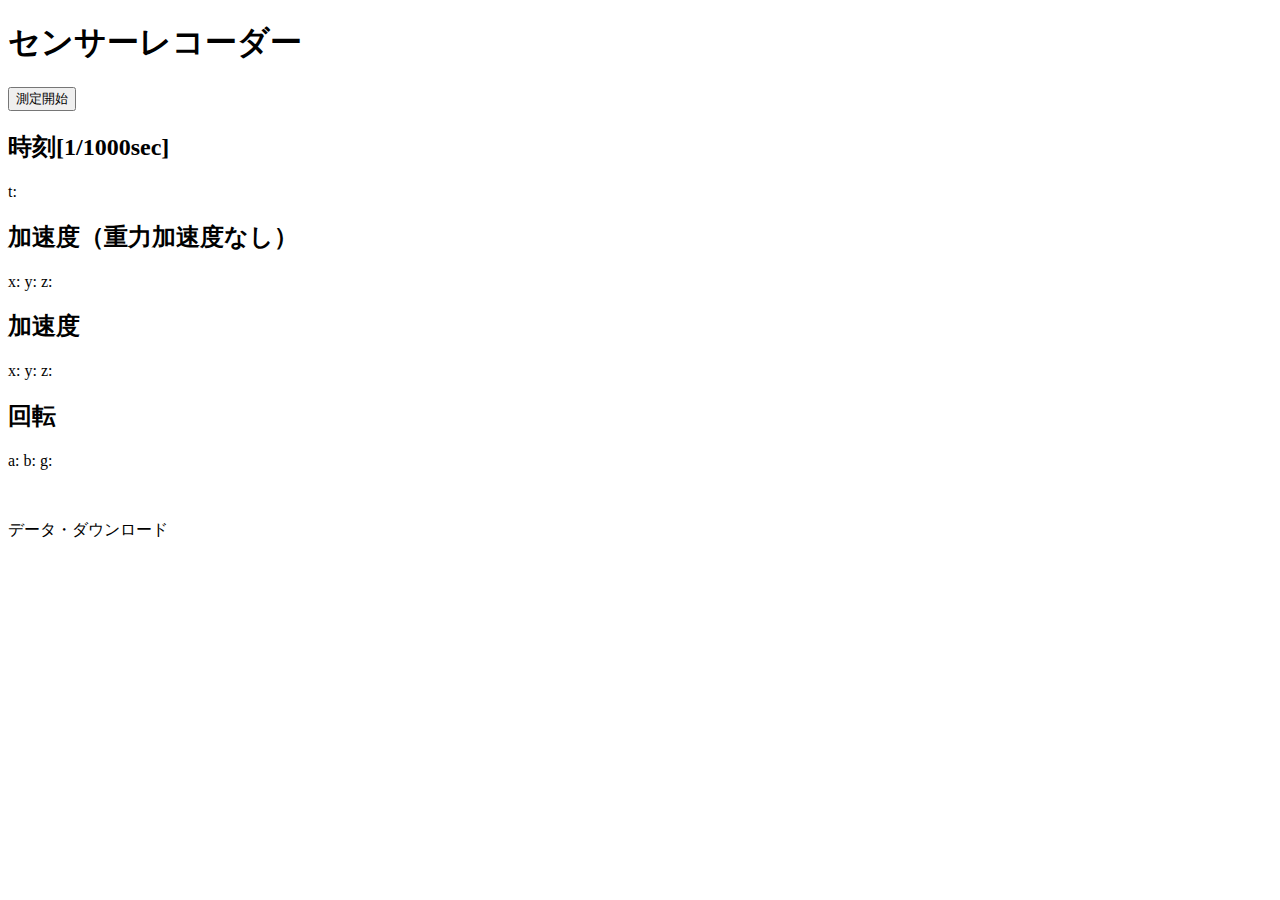
==== sensor.html @ aea0731a "Update page" ====
<!DOCTYPE html>
<html lang="ja">
  <head>
    <meta charset="UTF-8">
    <meta name="description" content="">
    <meta name="viewport" content="width=device-width, initial-scale=1">
    <title>SENSOR</title>
<script type="text/javascript" src="js/jquery-1.8.2.min.js"></script>
<script type="text/javascript" src="js/s-engine.js"></script>
<link rel="stylesheet" type="text/css" href="css/sensor.css">
  </head>
  <body>
    <header>
     <h1>センサーレコーダー</h1>
    </header>
    <main>

      <div>
<!--
      <input type="button" value="ON" onclick="sensor_on()" id="startbutton">&nbsp;<input type="button" value="OFF" onclick="sensor_off()" id="stopbutton">
-->
<button id="startstop" onclick="startstop()">測定開始</button>

	<div id="time">
	<h2>時刻[1/1000sec]</h2>
          <p>t: <span id="unixtime"></span></p>
	</div>

        <div id="acceleration">
          <h2>加速度（重力加速度なし）</h2>
          <p>x: <span id="acc-x"></span> y: <span id="acc-y"></span> z: <span id="acc-z"></span></p>
        </div>

        <div id="accelerationIncludingGravity">
          <h2>加速度</h2>
          <p>x: <span id="acc-gx"></span> y: <span id="acc-gy"></span> z: <span id="acc-gz"></span></p>
        </div>
        <div id="rotationRate">
          <h2>回転</h2>
            <p>a: <span id="rr-a"></span> b: <span id="rr-b"></span> g: <span id="rr-g"></span></p>
        </div>
      </div>
    </main>
    
<!--
お名前<input type="text" id="na" />
電話番号<input type="text" id="te" />
住所<input type="text" id="ad" />
-->
<!--debug
<button id="button" onclick="getConfig()">表示</button>
<button id="button" onclick="setConfig()">保存</button>
-->
<!--debug
<button id="button" onclick="removeConfig()">すべて削除</button>
<button id="button" onclick="list()">リスト</button>
-->
<p>&nbsp;</p>
<p>
<a id="download" onclick="exportcsv();">データ・ダウンロード</a>
</p>

  </body>
</html>
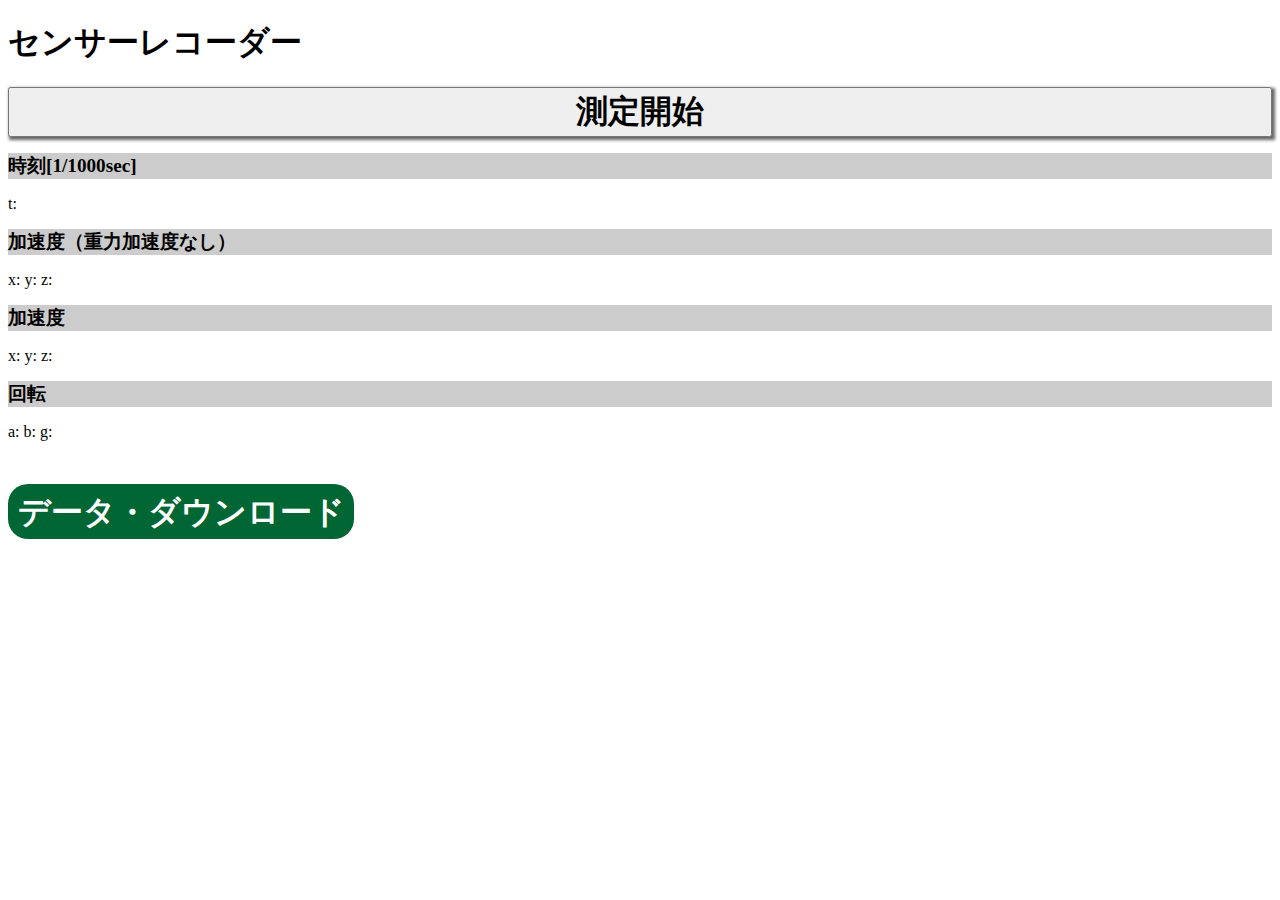
==== commit 451c9076: "Update page" ====
--- a/sensor.html
+++ b/sensor.html
@@ -5,9 +5,9 @@
     <meta name="description" content="">
     <meta name="viewport" content="width=device-width, initial-scale=1">
     <title>SENSOR</title>
-<script type="text/javascript" src="js/jquery-1.8.2.min.js"></script>
-<script type="text/javascript" src="js/s-engine.js"></script>
-<link rel="stylesheet" type="text/css" href="css/sensor.css">
+<script type="text/javascript" src="jquery-1.8.2.min.js"></script>
+<script type="text/javascript" src="s-engine.js"></script>
+<link rel="stylesheet" type="text/css" href="sensor.css">
   </head>
   <body>
     <header>
--- a/sensor.css
+++ b/sensor.css
@@ -0,0 +1,40 @@
+input#startbutton, input#stopbutton{
+	width:10em;
+	}
+
+h2{
+	font-size:1.2em;
+	font-weight:bold;
+	background-color:#cccccc;
+	}
+
+button#startstop{
+font-size:2em;
+font-weight:bold;
+width: 100%;
+box-shadow: 2px 2px 3px 1px #666;
+25
+-moz-box-shadow: 2px 2px 3px 1px #666;
+26
+-webkit-box-shadow: 2px 2px 3px 1px #666;
+
+box-shadow: 2px 2px 3px 1px #666;
+28
+-moz-box-shadow: 2px 2px 3px 1px #666;
+29
+-webkit-box-shadow: 2px 2px 3px 1px #666;
+
+}
+
+a#download{
+border-radius: 20px;
+-webkit-border-radius: 20px;
+-moz-border-radius: 20px;
+
+background-color:#006633;
+padding:0.3em;
+font-size:2em;
+color:#ffffff;
+font-weight:bold;
+text-decoration:none;
+}